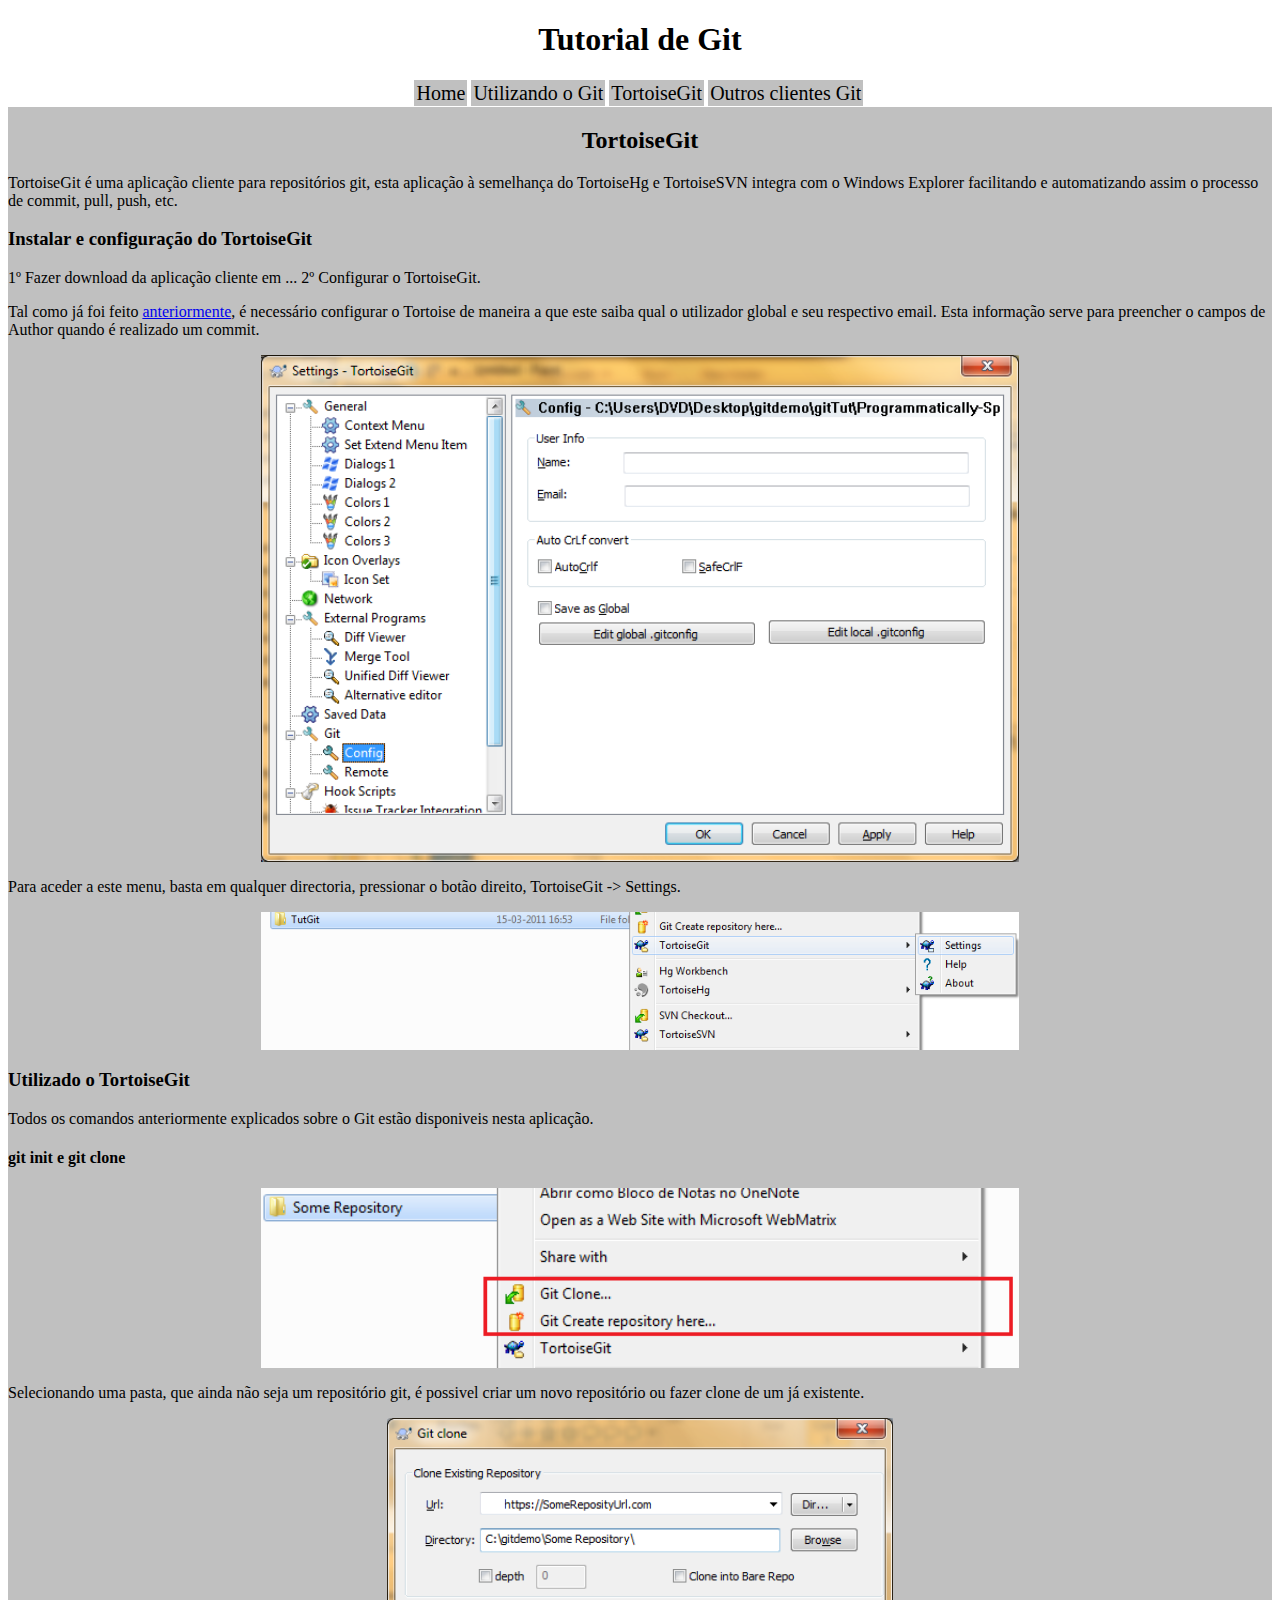
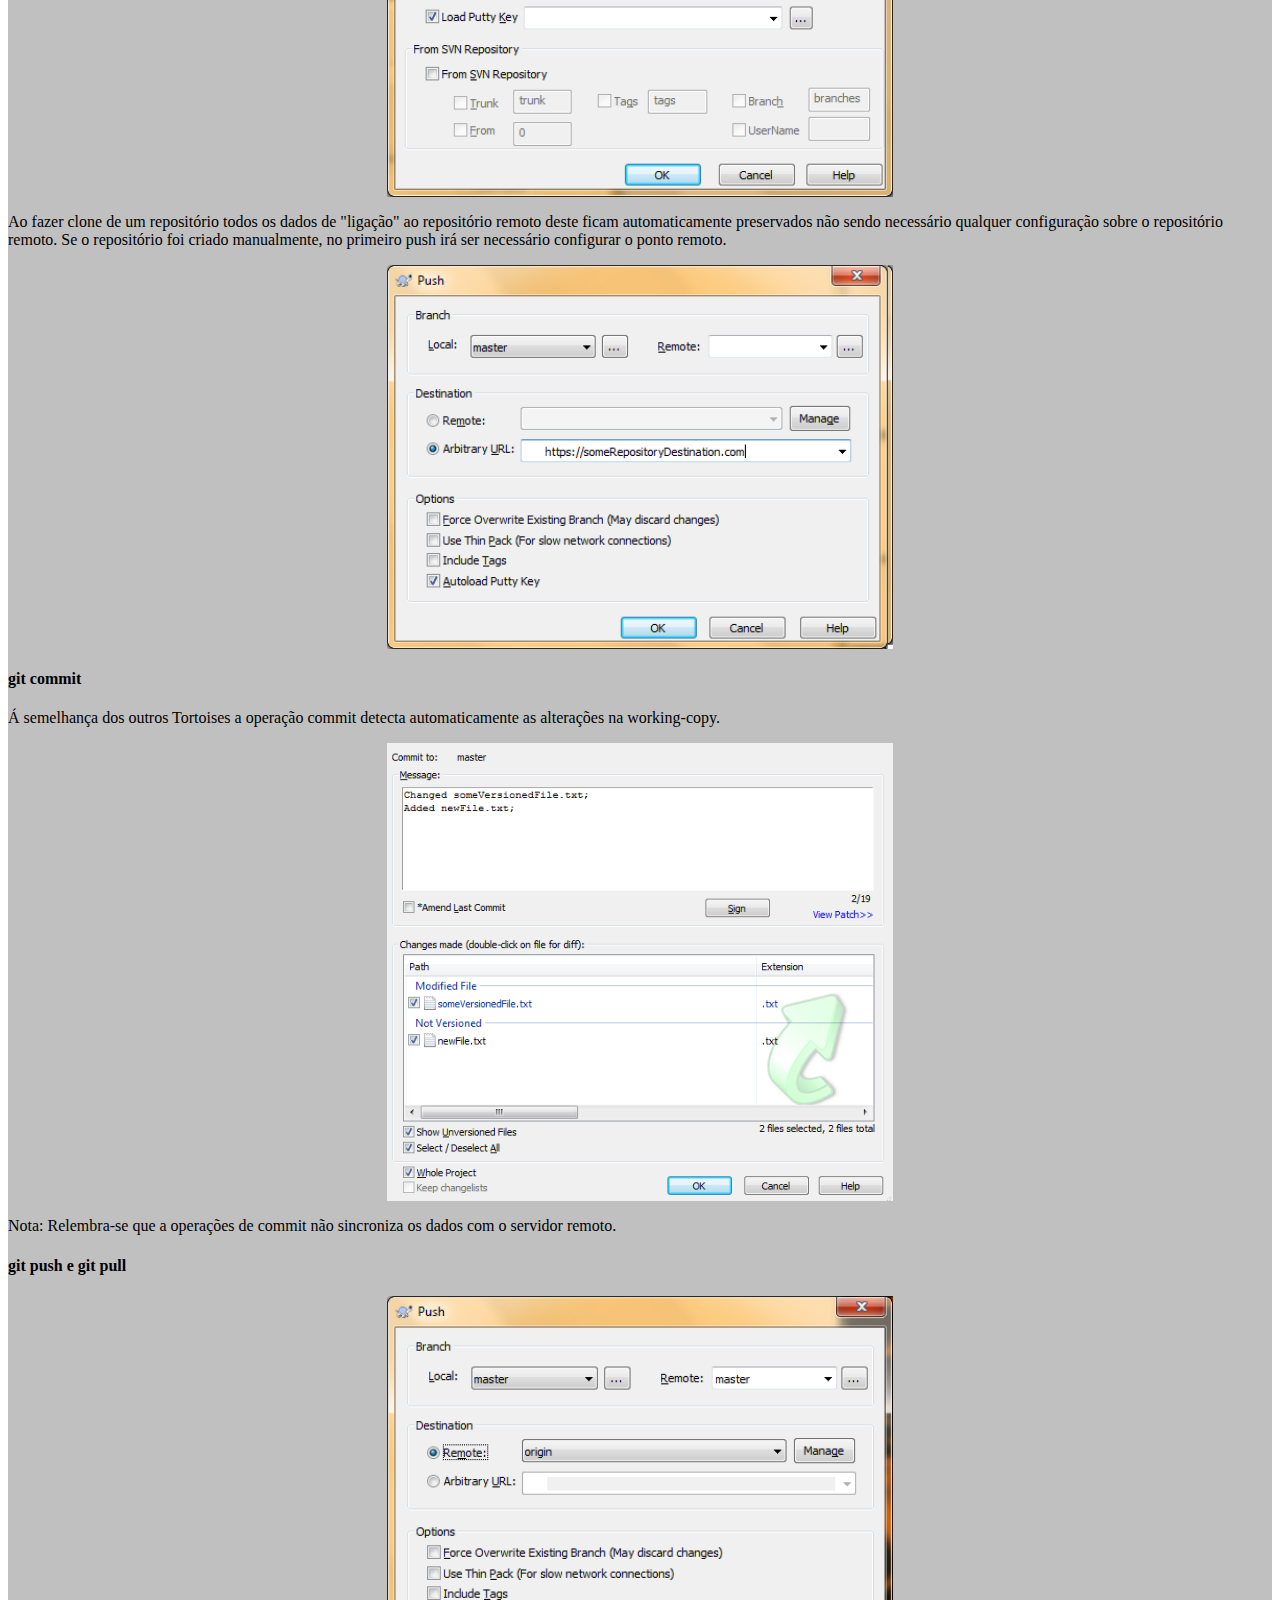
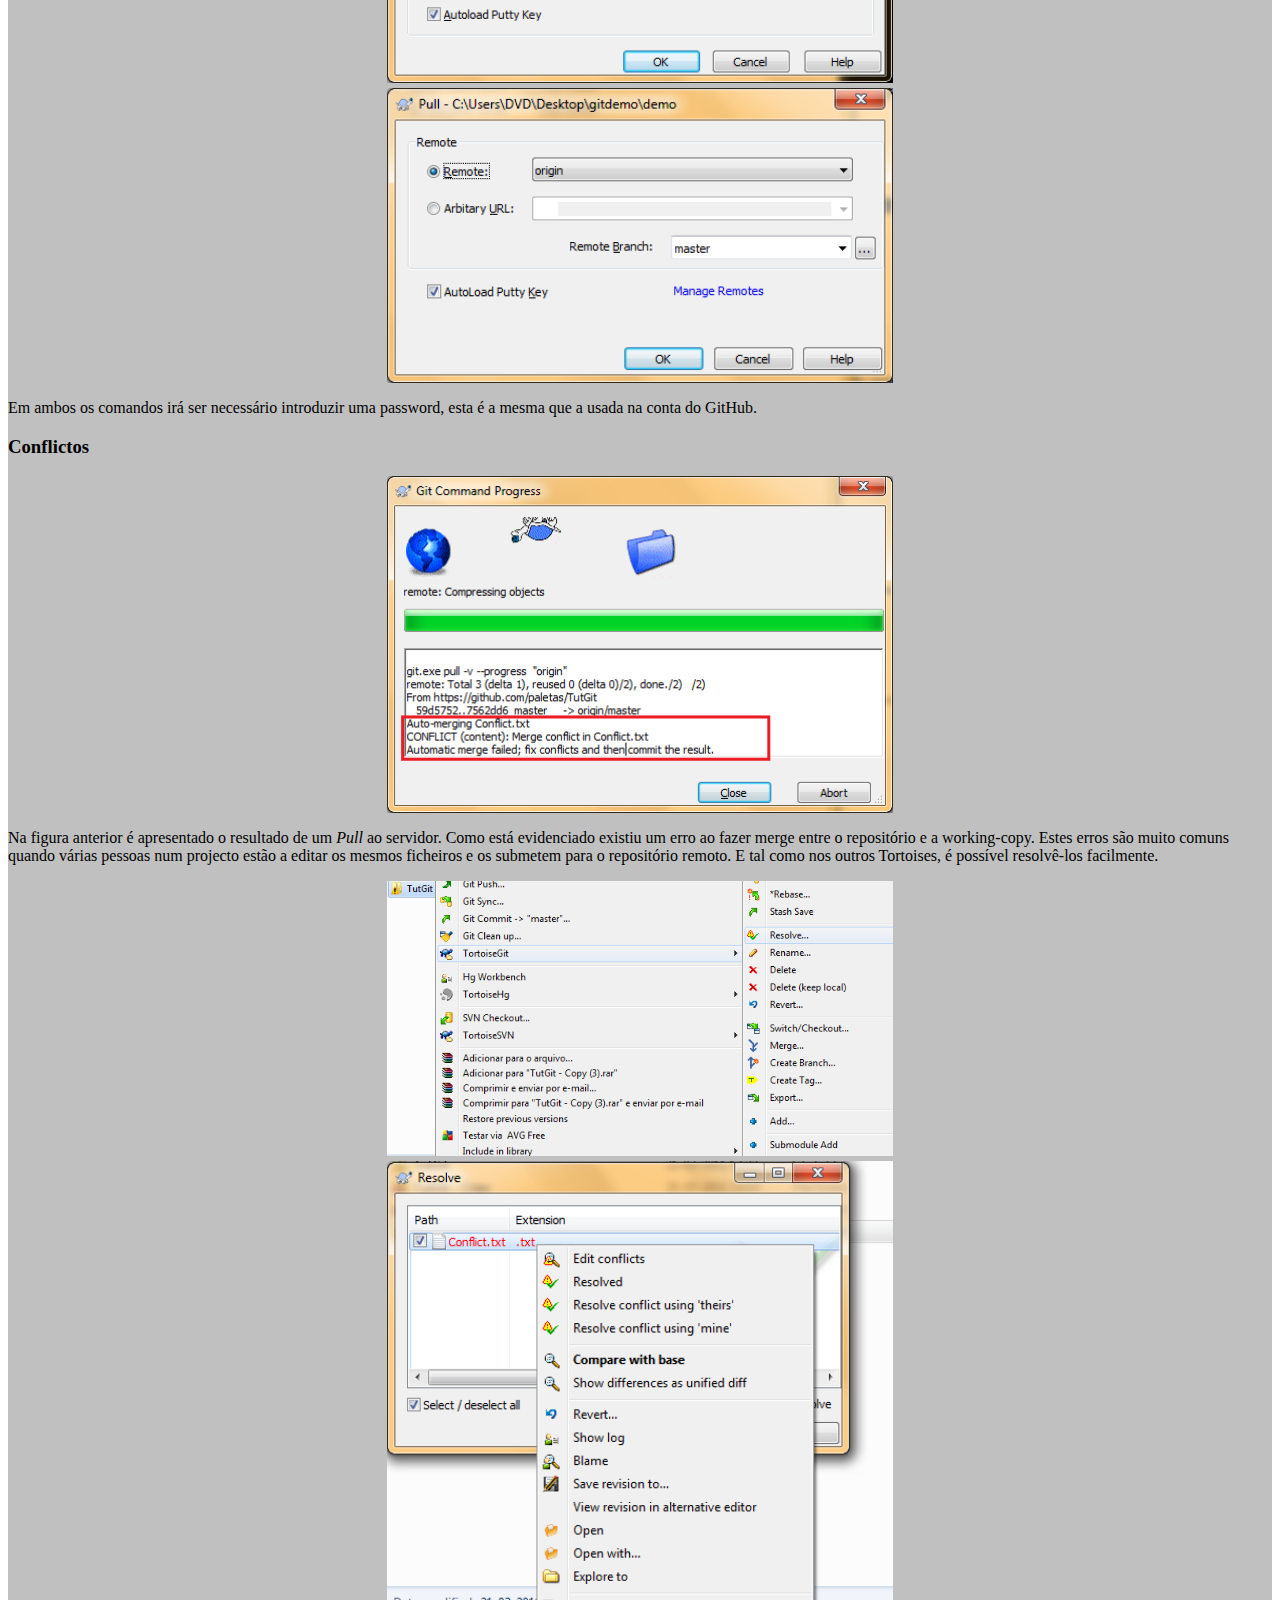
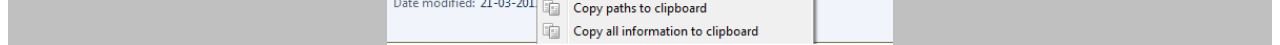
==== GitTutorial/tortoisegit.html @ 3853c226 "Adicionadas imagens ao html." ====
﻿<!DOCTYPE HTML PUBLIC "-//W3C//DTD HTML 4.01 Transitional//EN" "http://www.w3.org/TR/html4/strict.dtd">
<html >
	<head>
		<title>Tutorial de Git</title>
		<meta http-equiv="Content-Type" content="text/html; charset=utf-8">
		<link rel="stylesheet" type="text/css" href="site.css" />
	</head>

	<body>
		<div id="top" class="center">
			
			<h1 class="title">Tutorial de Git</h1>
			
		</div>
		
		<div id="main">
			<div id="menu" class="center">			
				<ul>
					<li><a href="index.html">Home</a></li>
					<li><a href="usinggit.html">Utilizando o Git</a></li>
					<li><a href="tortoisegit.html">TortoiseGit</a></li>
					<li><a href="outros.html">Outros clientes Git</a></li>
				</ul>
				
			</div>
			
			<div id="content">
			
				<h2 class="title">TortoiseGit</h1>

				<p>TortoiseGit é uma aplicação cliente para repositórios git, esta aplicação à semelhança do TortoiseHg e TortoiseSVN integra com o Windows Explorer facilitando e automatizando assim o processo de commit, pull, push, etc.</p>
				<h3>Instalar e configuração do TortoiseGit</h3>
				1º Fazer download da aplicação cliente em ...
				2º Configurar o TortoiseGit.

				<p>Tal como já foi feito <a href="usinggit.html#gitconfig">anteriormente</a>, é necessário configurar o Tortoise de maneira a que este saiba qual o utilizador global e seu respectivo email. Esta informação serve para preencher o campos de Author quando é realizado um commit.</p>
				<img src="images/timg1.png" class="center "/>
				<p>Para aceder a este menu, basta em qualquer directoria, pressionar o botão direito, TortoiseGit -> Settings.</p>
				<img src="images/timg2.png" class="center"/>
				<h3>Utilizado o TortoiseGit</h3>
				<p>Todos os comandos anteriormente explicados sobre o Git estão disponiveis nesta aplicação.</p>
				<h4>git init e git clone</h4>
				<img src="images/timg3.png" class="center"/>
				<p>Selecionando uma pasta, que ainda não seja um repositório git, é possivel criar um novo repositório ou fazer clone de um já existente.</p>
				<img src="images/timg4.png" class="center smallImg "/>
				<p>Ao fazer clone de um repositório todos os dados de "ligação" ao repositório remoto deste ficam automaticamente preservados não sendo necessário qualquer configuração sobre o repositório remoto.
				Se o repositório foi criado manualmente, no primeiro push irá ser necessário configurar o ponto remoto.</p>
				<img src="images/timg5.png" class="center smallImg "/>
				<h4>git commit</h4>
				<p>Á semelhança dos outros Tortoises a operação commit detecta automaticamente as alterações na working-copy.</p>
				<img src="images/timg6.png" class="center smallImg "/>
				<p><span class="negrito">Nota:</span> Relembra-se que a operações de commit não sincroniza os dados com o servidor remoto.</p>
				<h4>git push e git pull</h4>
				<img src="images/timg7.png" class="center smallImg "/>
				<img src="images/timg8.png" class="center smallImg "/>
				<p>Em ambos os comandos irá ser necessário introduzir uma password, esta é a mesma que a usada na conta do GitHub.</p>

				<h3>Conflictos</h3>
				<img src="images/timg9.png" class="center smallImg "/>
				<p>Na figura anterior é apresentado o resultado de um <span class="instruction">Pull</span> ao servidor. Como está evidenciado existiu um erro ao fazer merge entre o repositório e a working-copy. Estes erros são muito comuns quando várias pessoas num projecto estão a editar os mesmos ficheiros e os submetem para o repositório remoto. E tal como nos outros Tortoises, é possível resolvê-los facilmente.</p>
				<img src="images/timg10.png" class="center smallImg "/>
				<img src="images/timg11.png" class="center smallImg "/>						
			</div>
		</div>
		
	</body>
</html>
---- GitTutorial/site.css ----
#menu
{
	width : 36%;
}

#menu a
{
	background-color : silver;
	font-size : 20px;
	color : black;
	text-decoration : none;
	padding : 2px;
}

#menu a:hover
{
	background-color : gray;	
}

#menu ul
{
	list-style-type : none;
	margin : 0px;
	padding : 0px;
}

#menu li
{
	float : left;
	border-width : 2px;
	border-style : solid;
	border-color : white;
}
 
#content
{
	display : block;
	float : left;
	background-color : silver;
}

img
{
	max-width : 60%;
	max-height : 60%;
	margin-top:5px;
}
.smallImg 
{
	max-width:40%;
	max-height : 40%;
}

img.center 
{   
	display: block;   
	margin-left: auto;   
	margin-right: auto; 
}

.title
{
	text-align : center;
}

.center
{
	margin-left:auto;
	margin-right:auto;
	width:70%;
}

.bold
{
	font-weight : bold;
}

.instruction
{
	font-style: oblique;
}
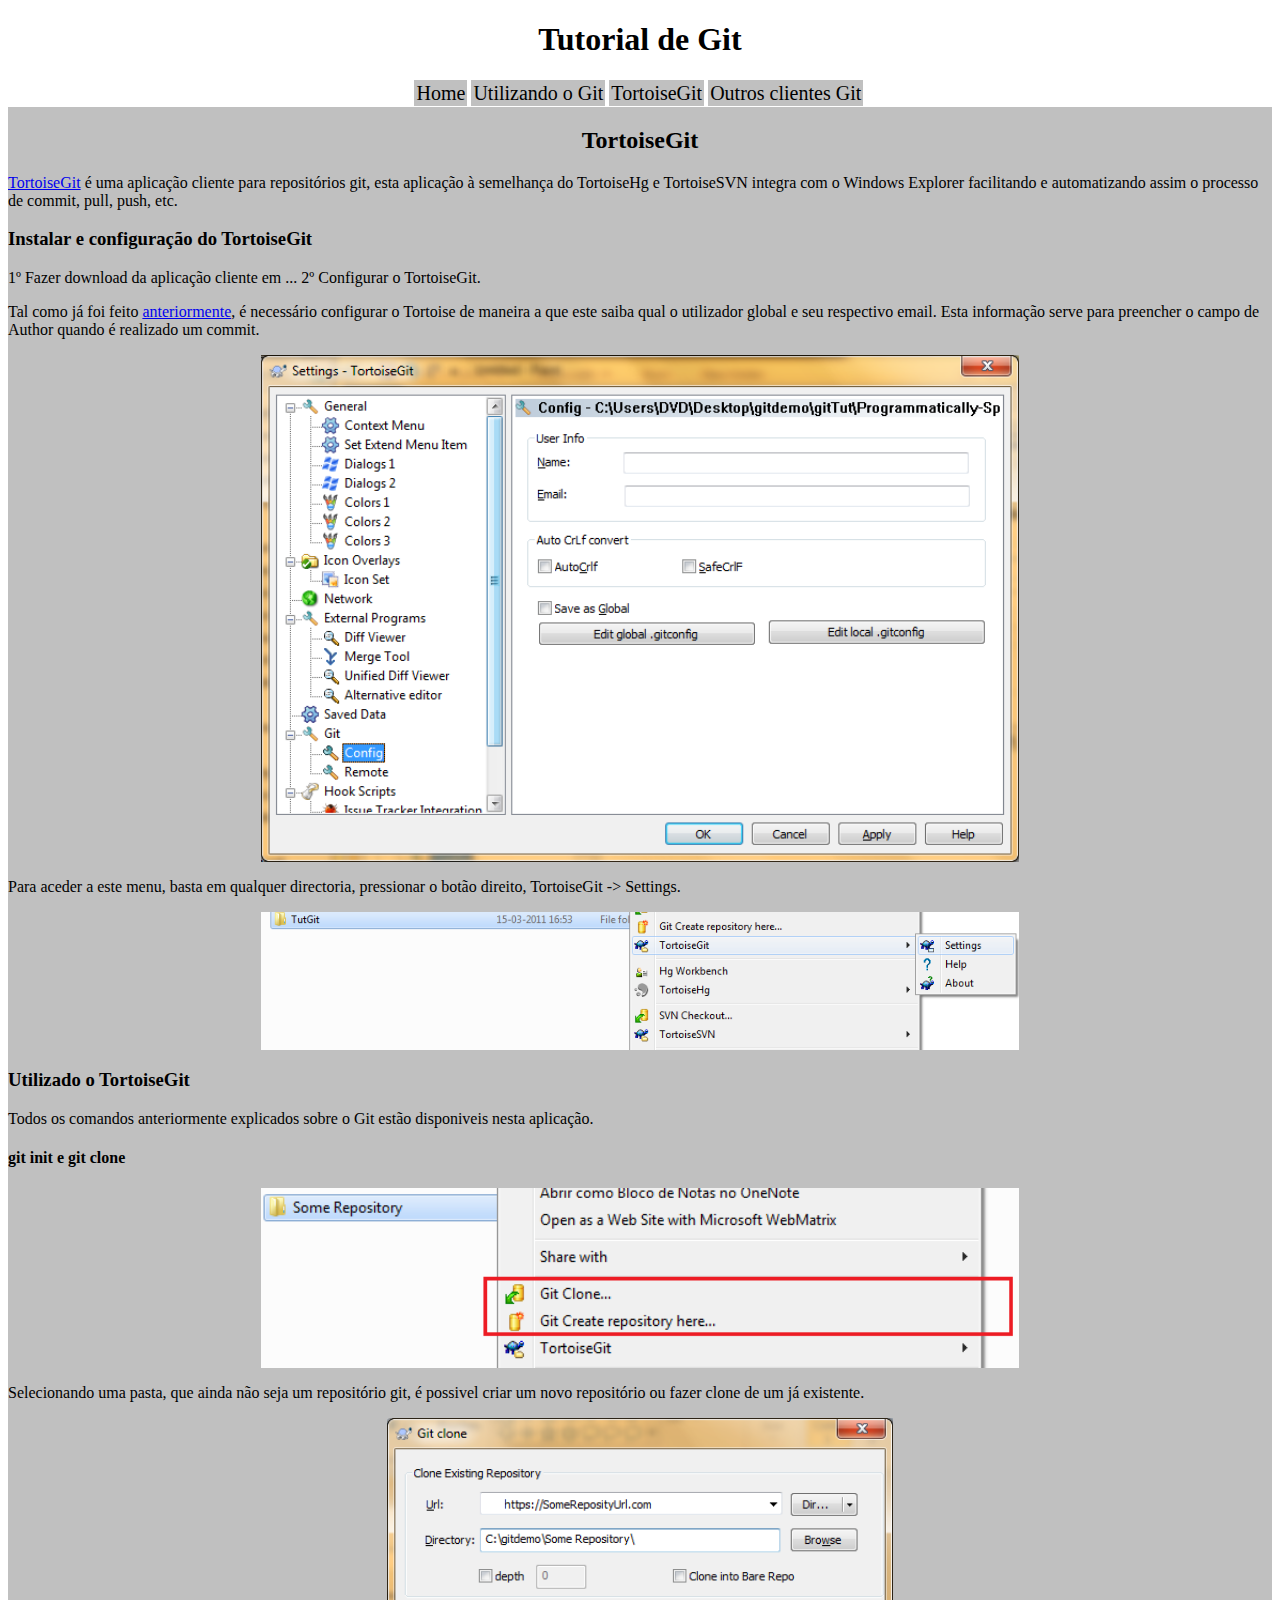
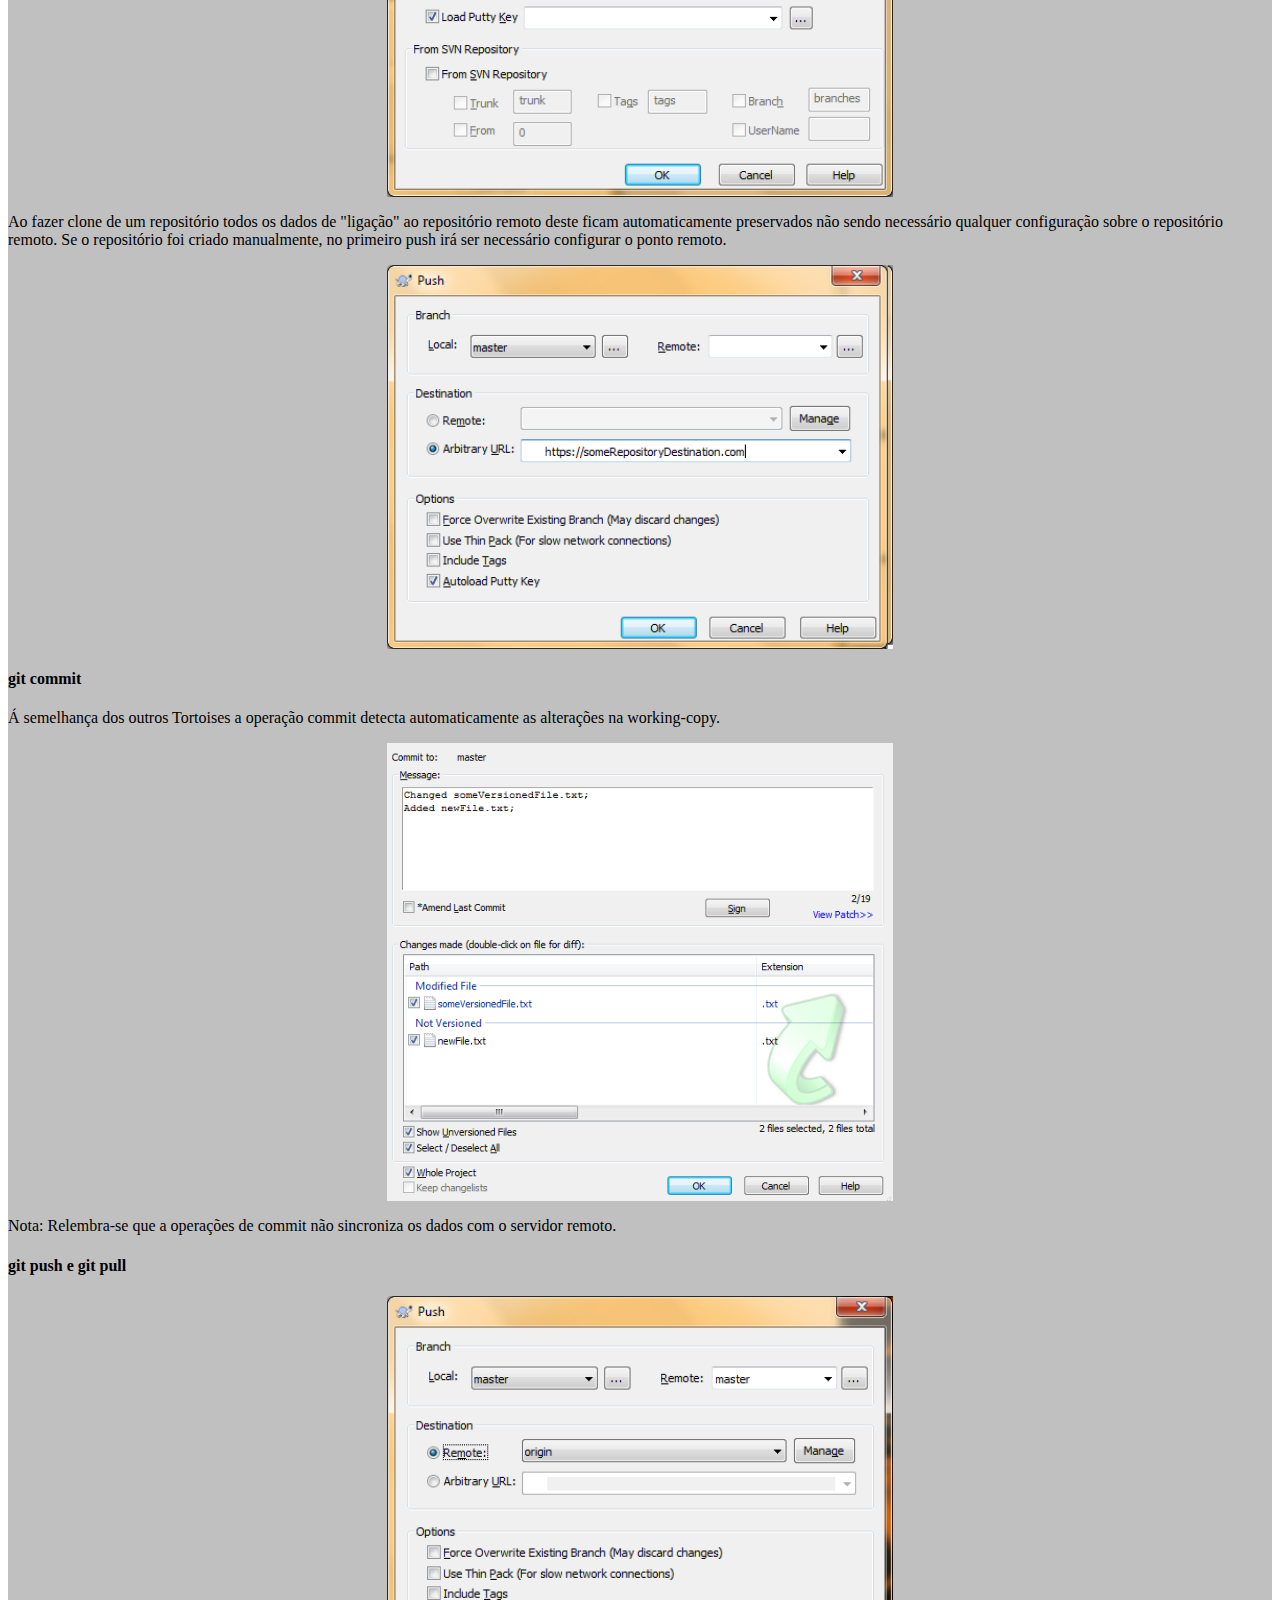
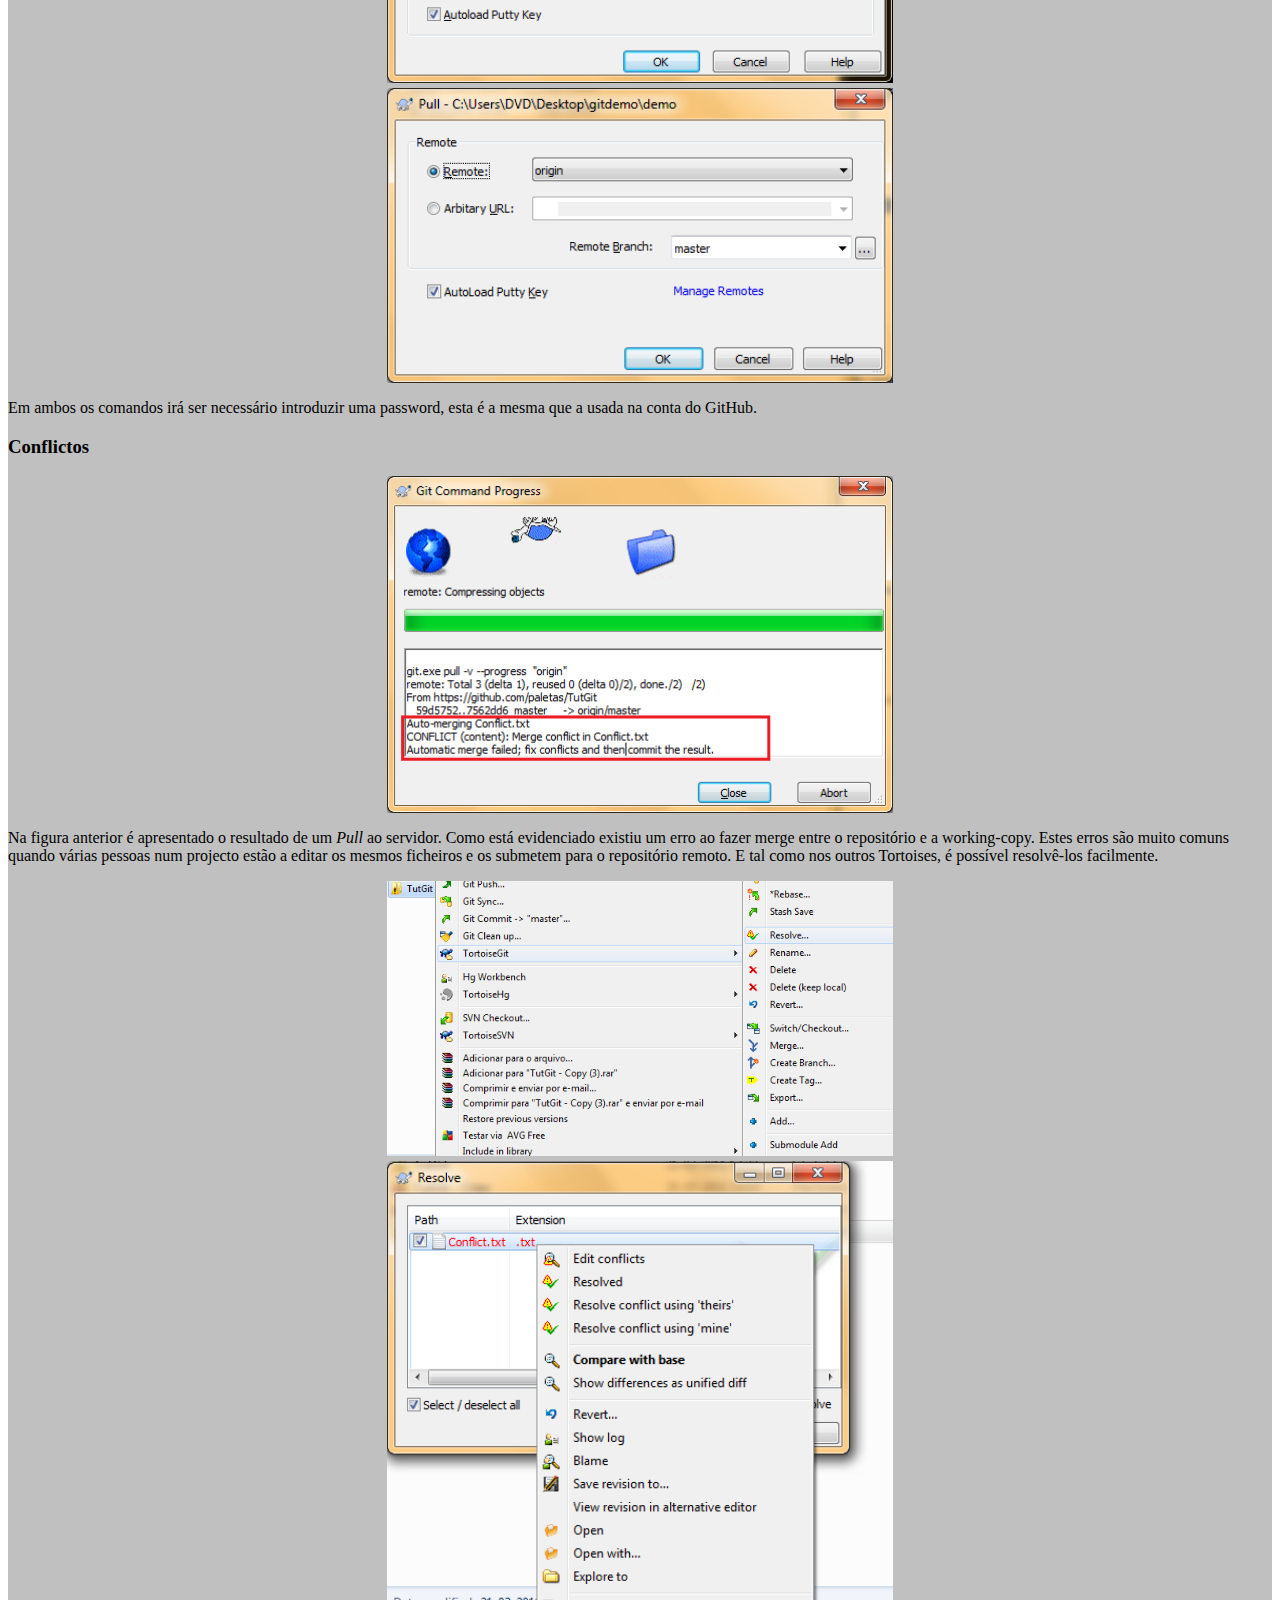
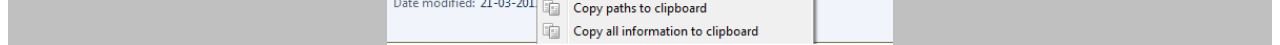
==== commit 24374ea5: "Feitas algumas correcções ao texto." ====
--- a/GitTutorial/tortoisegit.html
+++ b/GitTutorial/tortoisegit.html
@@ -19,7 +19,7 @@
 					<li><a href="index.html">Home</a></li>
 					<li><a href="usinggit.html">Utilizando o Git</a></li>
 					<li><a href="tortoisegit.html">TortoiseGit</a></li>
-					<li><a href="outros.html">Outros clientes Git</a></li>
+					<li><a href="other.html">Outros clientes Git</a></li>
 				</ul>
 				
 			</div>
@@ -28,12 +28,12 @@
 			
 				<h2 class="title">TortoiseGit</h1>
 
-				<p>TortoiseGit é uma aplicação cliente para repositórios git, esta aplicação à semelhança do TortoiseHg e TortoiseSVN integra com o Windows Explorer facilitando e automatizando assim o processo de commit, pull, push, etc.</p>
+				<p><a href="http://code.google.com/p/tortoisegit/">TortoiseGit</a> é uma aplicação cliente para repositórios git, esta aplicação à semelhança do TortoiseHg e TortoiseSVN integra com o Windows Explorer facilitando e automatizando assim o processo de commit, pull, push, etc.</p>
 				<h3>Instalar e configuração do TortoiseGit</h3>
 				1º Fazer download da aplicação cliente em ...
 				2º Configurar o TortoiseGit.
 
-				<p>Tal como já foi feito <a href="usinggit.html#gitconfig">anteriormente</a>, é necessário configurar o Tortoise de maneira a que este saiba qual o utilizador global e seu respectivo email. Esta informação serve para preencher o campos de Author quando é realizado um commit.</p>
+				<p>Tal como já foi feito <a href="usinggit.html#gitconfig">anteriormente</a>, é necessário configurar o Tortoise de maneira a que este saiba qual o utilizador global e seu respectivo email. Esta informação serve para preencher o campo de Author quando é realizado um commit.</p>
 				<img src="images/timg1.png" class="center "/>
 				<p>Para aceder a este menu, basta em qualquer directoria, pressionar o botão direito, TortoiseGit -> Settings.</p>
 				<img src="images/timg2.png" class="center"/>
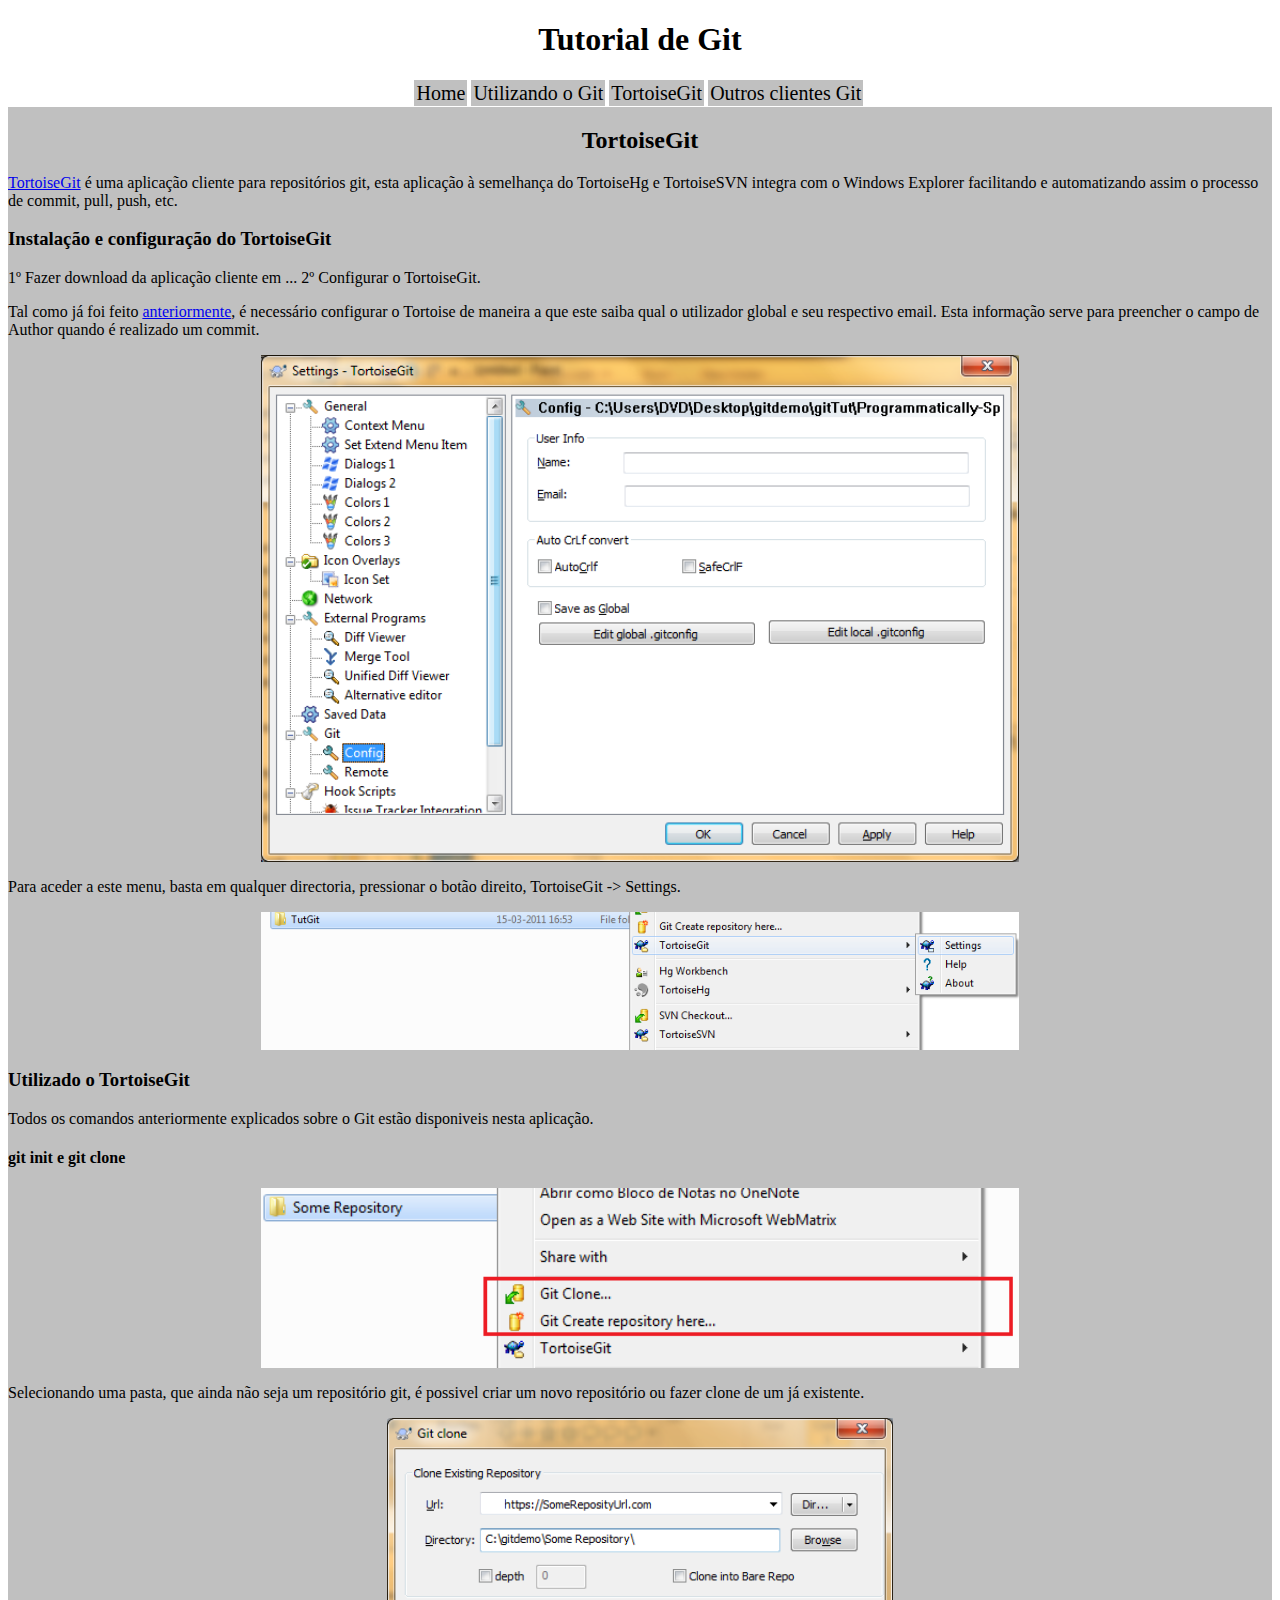
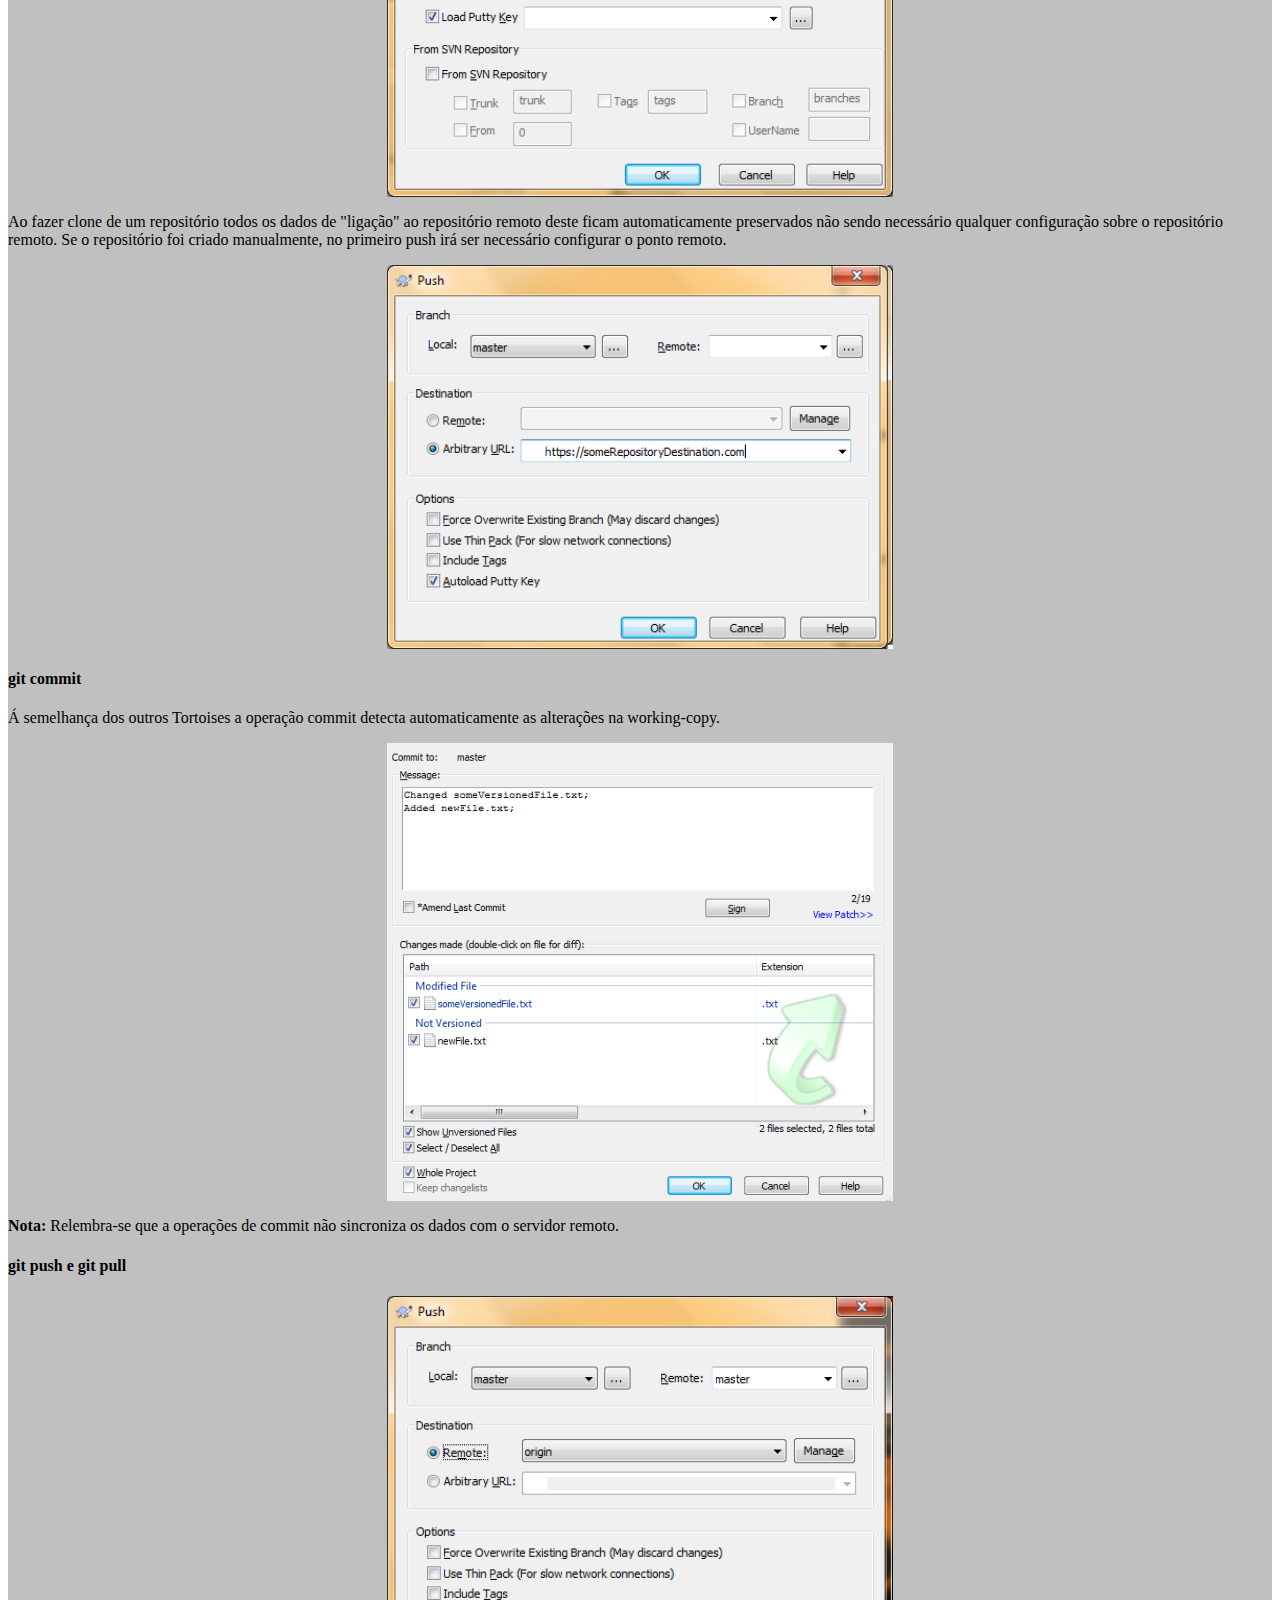
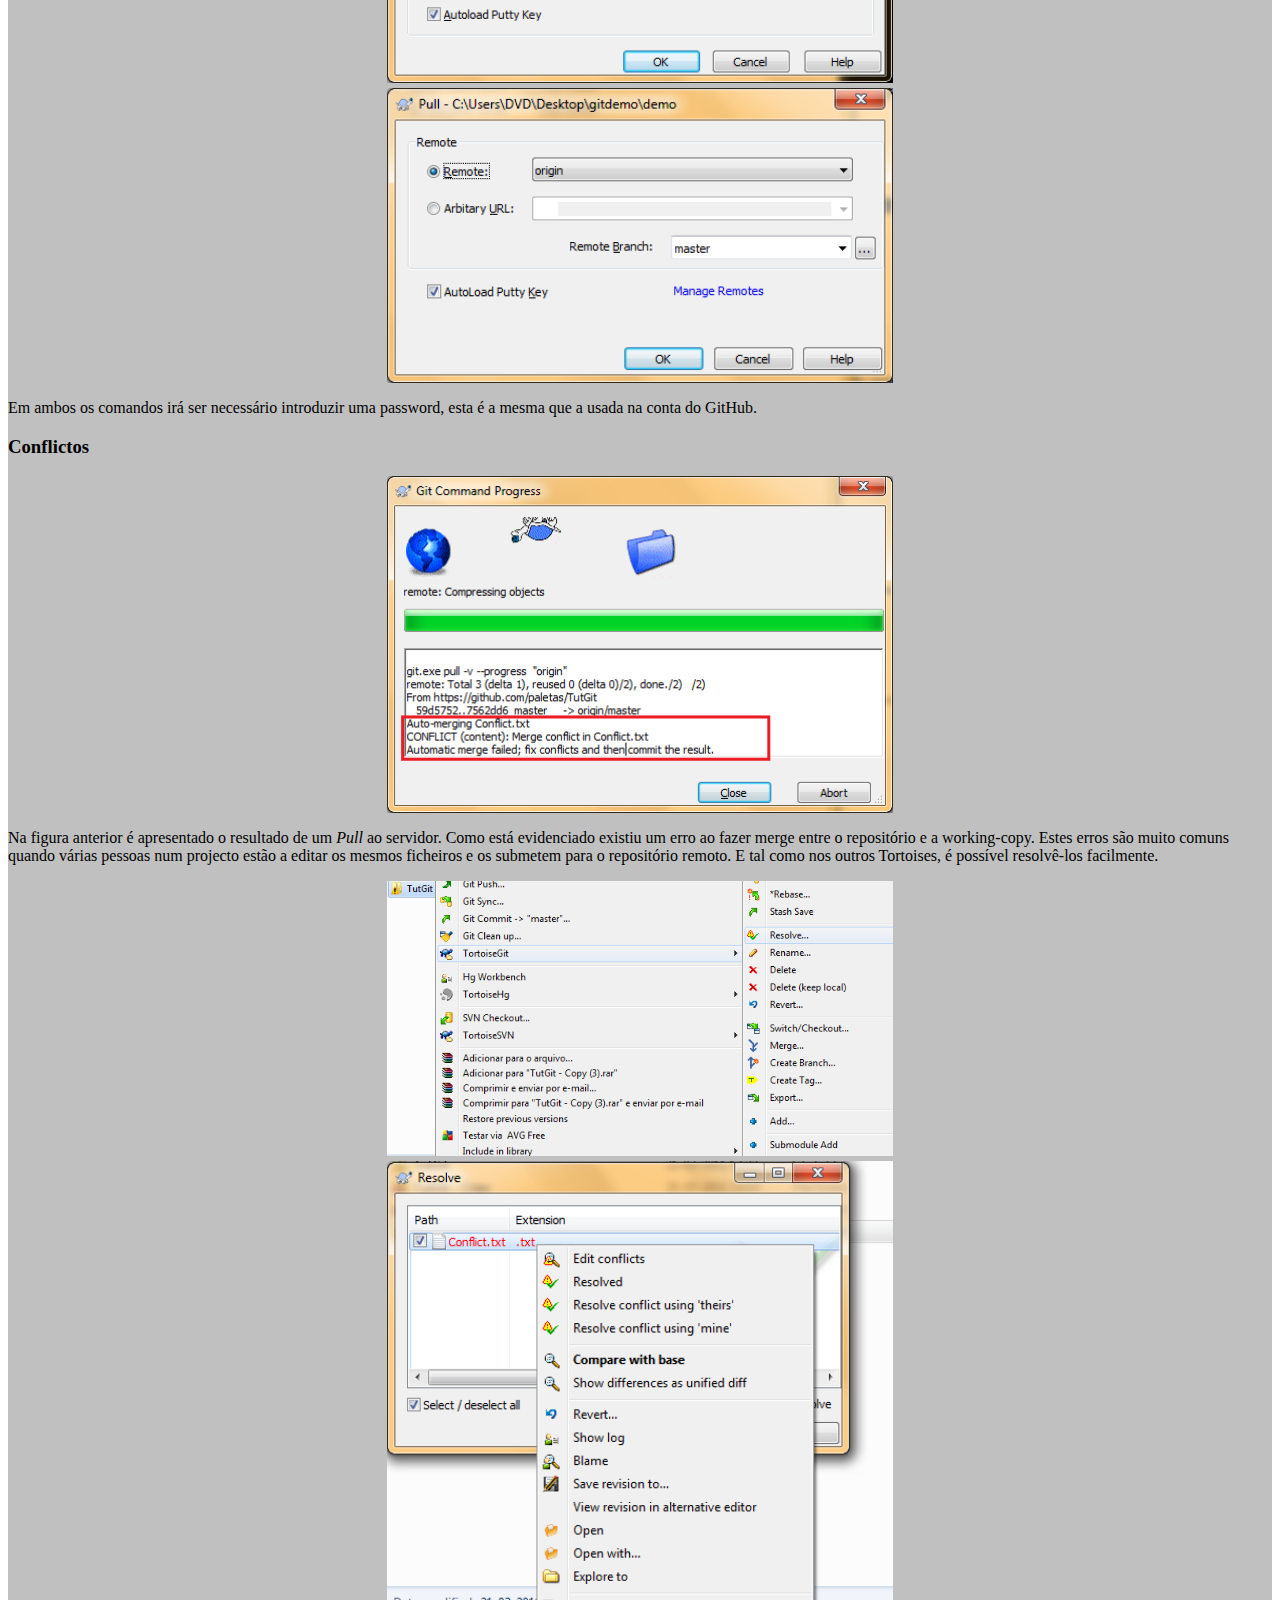
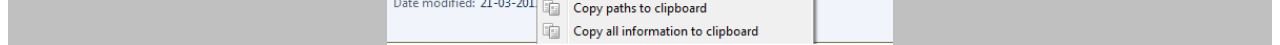
==== commit b708eee9: "Adicionado other.html." ====
--- a/GitTutorial/tortoisegit.html
+++ b/GitTutorial/tortoisegit.html
@@ -29,7 +29,7 @@
 				<h2 class="title">TortoiseGit</h1>
 
 				<p><a href="http://code.google.com/p/tortoisegit/">TortoiseGit</a> é uma aplicação cliente para repositórios git, esta aplicação à semelhança do TortoiseHg e TortoiseSVN integra com o Windows Explorer facilitando e automatizando assim o processo de commit, pull, push, etc.</p>
-				<h3>Instalar e configuração do TortoiseGit</h3>
+				<h3>Instalação e configuração do TortoiseGit</h3>
 				1º Fazer download da aplicação cliente em ...
 				2º Configurar o TortoiseGit.
 
@@ -49,7 +49,7 @@
 				<h4>git commit</h4>
 				<p>Á semelhança dos outros Tortoises a operação commit detecta automaticamente as alterações na working-copy.</p>
 				<img src="images/timg6.png" class="center smallImg "/>
-				<p><span class="negrito">Nota:</span> Relembra-se que a operações de commit não sincroniza os dados com o servidor remoto.</p>
+				<p><span class="bold">Nota:</span> Relembra-se que a operações de commit não sincroniza os dados com o servidor remoto.</p>
 				<h4>git push e git pull</h4>
 				<img src="images/timg7.png" class="center smallImg "/>
 				<img src="images/timg8.png" class="center smallImg "/>
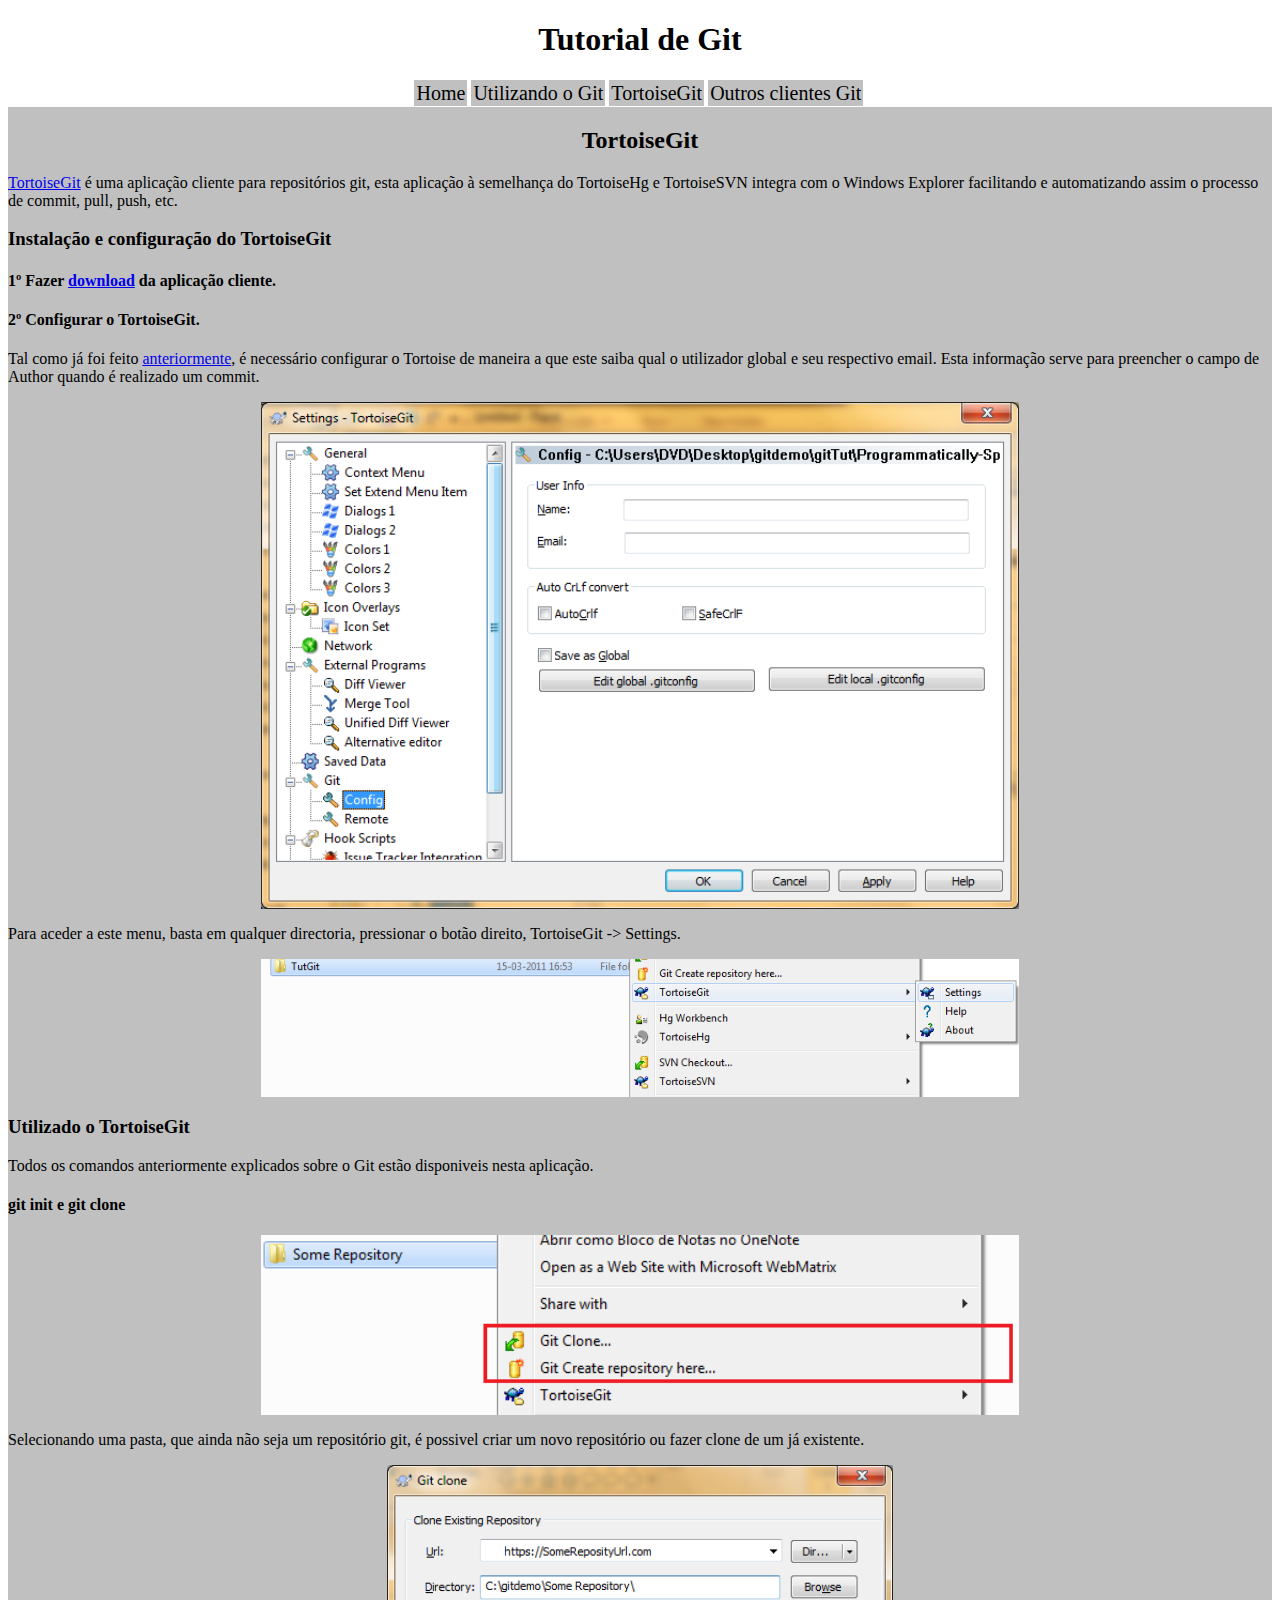
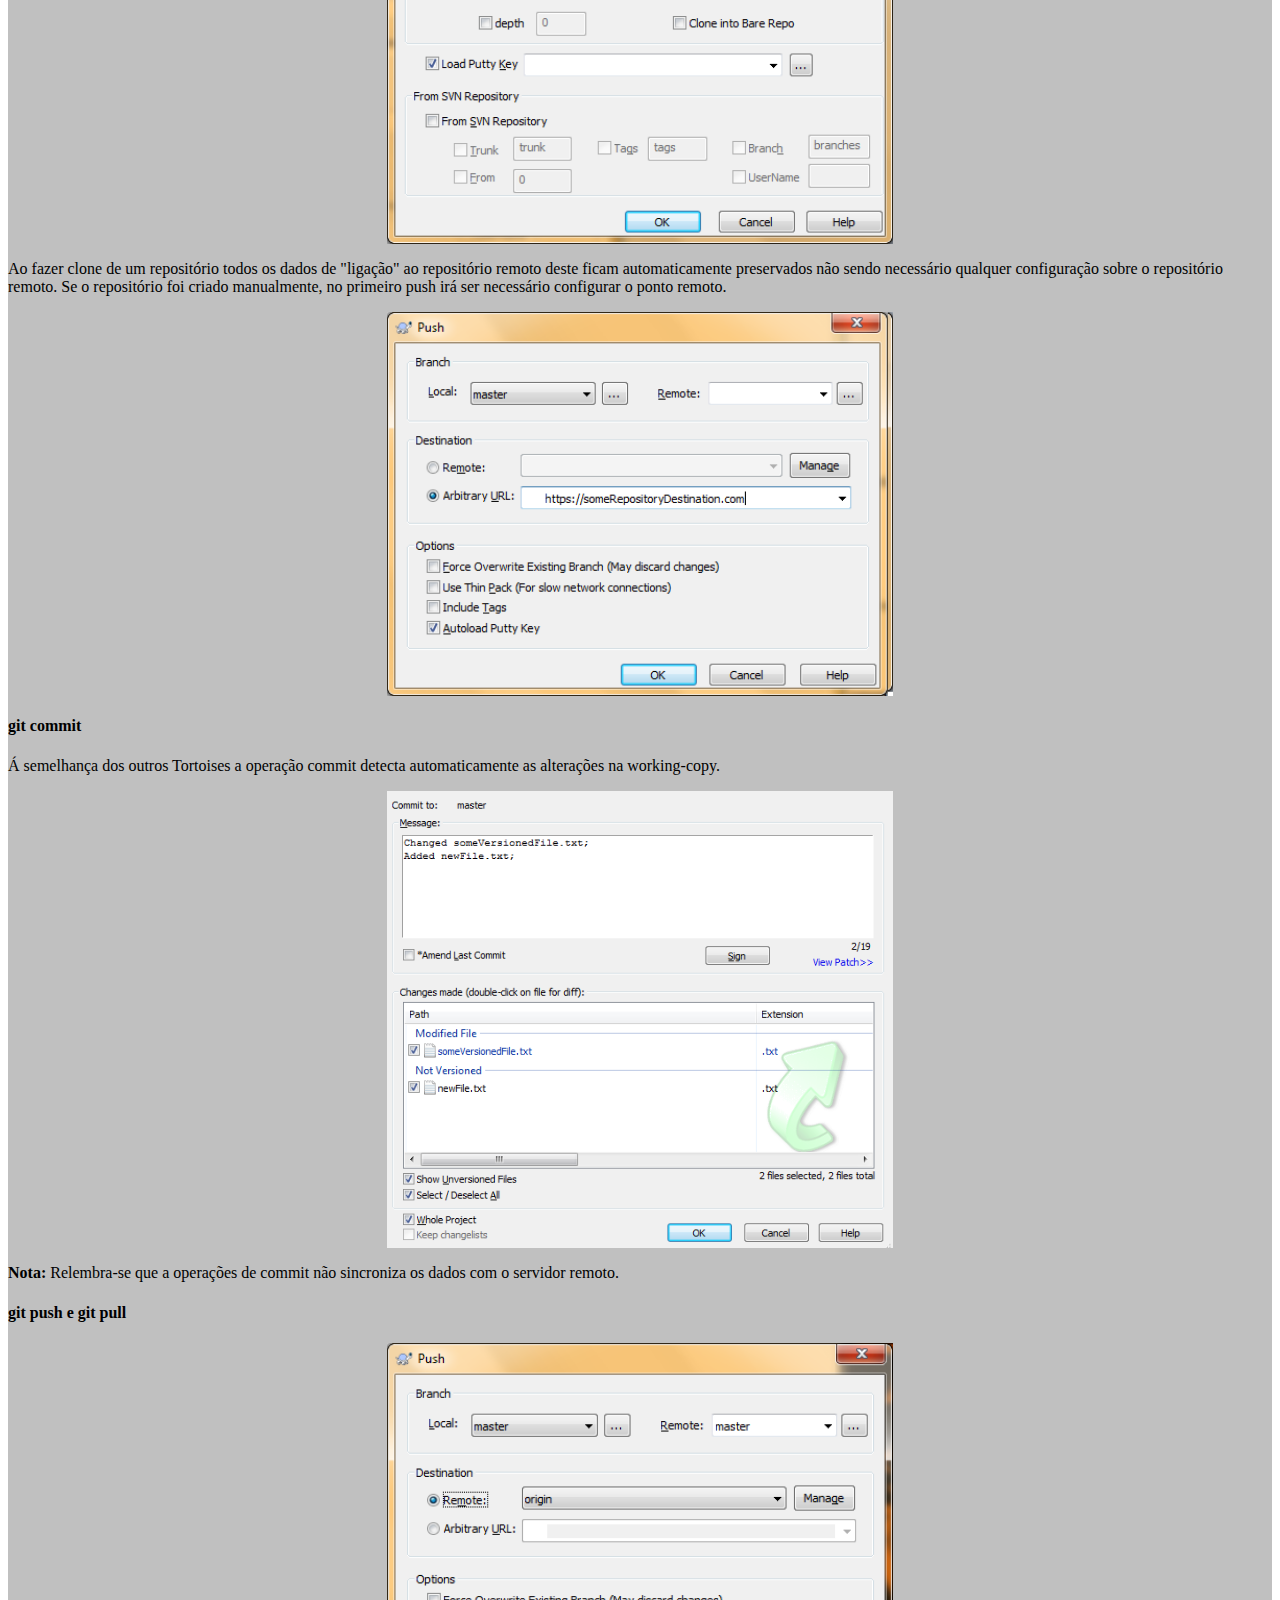
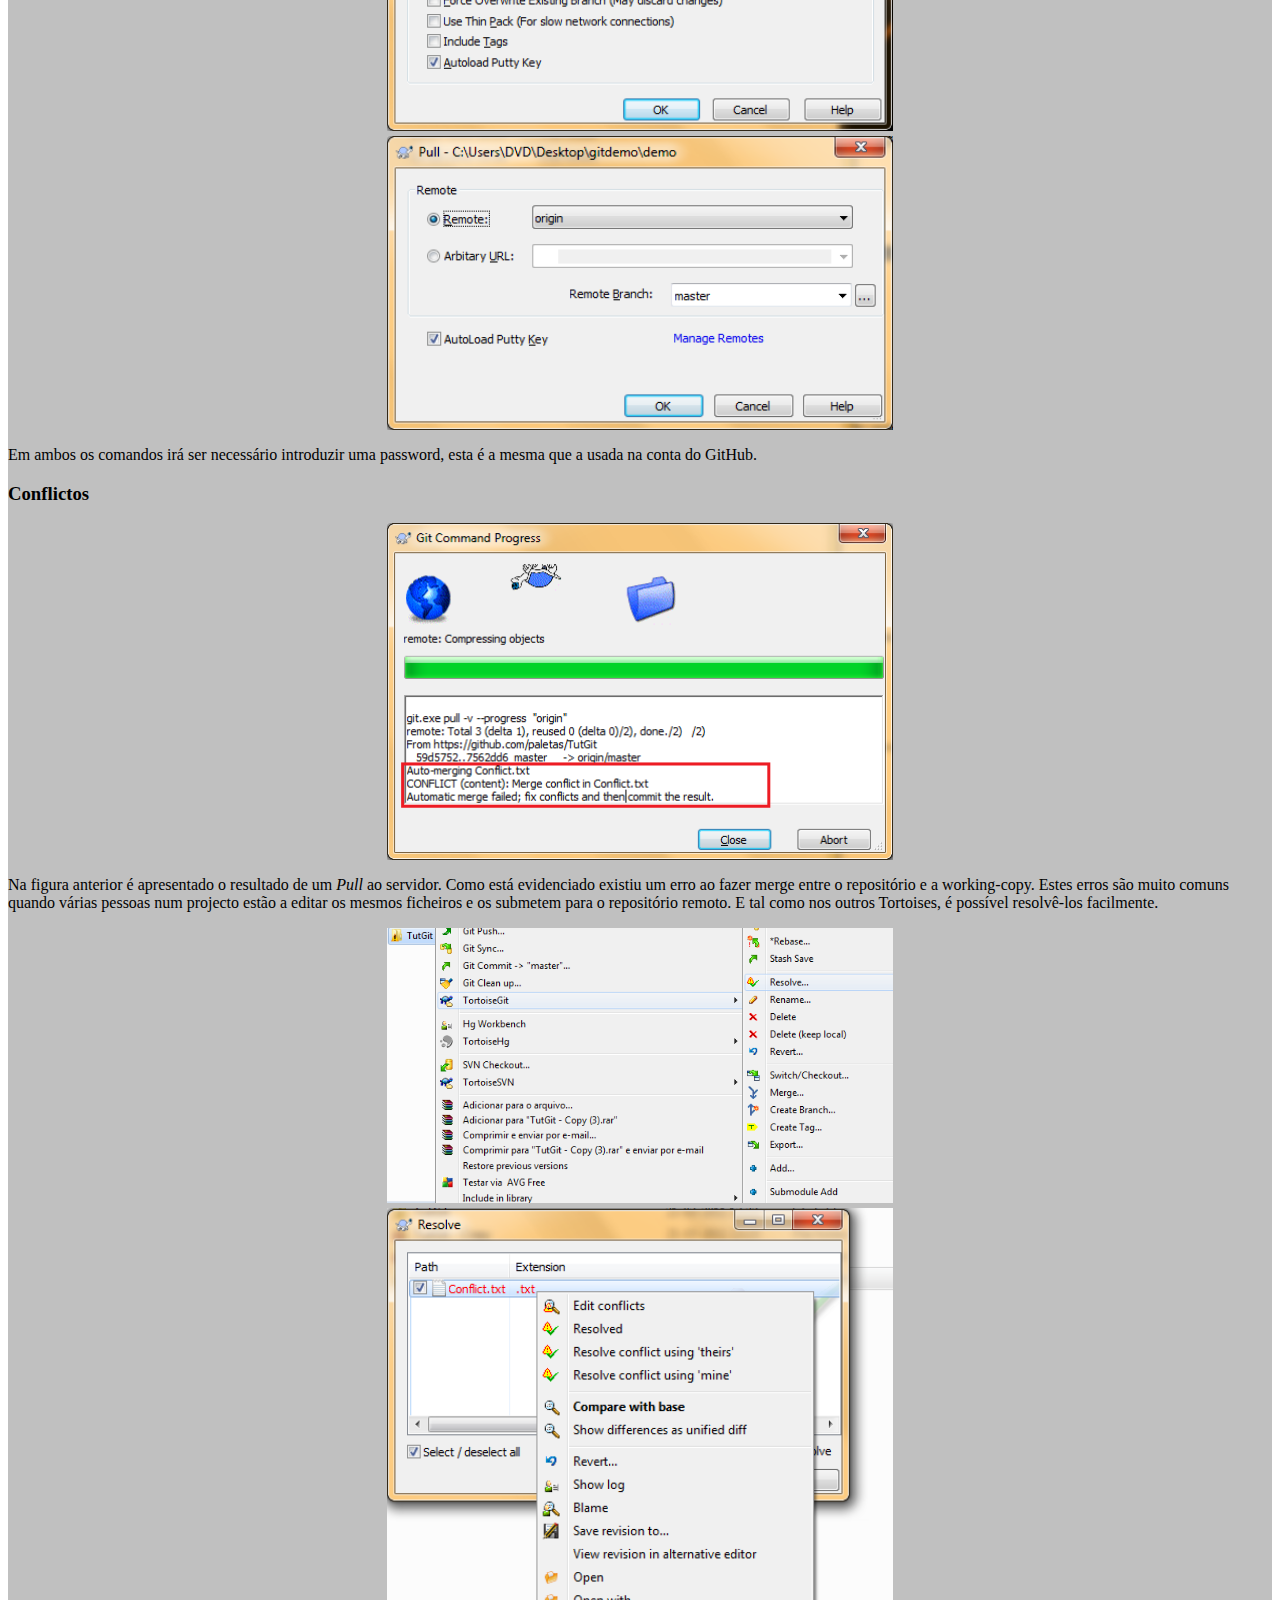
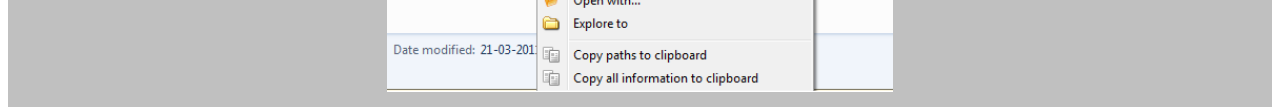
==== commit abc72832: "finalized tortoisegit.html" ====
--- a/GitTutorial/tortoisegit.html
+++ b/GitTutorial/tortoisegit.html
@@ -30,8 +30,8 @@
 
 				<p><a href="http://code.google.com/p/tortoisegit/">TortoiseGit</a> é uma aplicação cliente para repositórios git, esta aplicação à semelhança do TortoiseHg e TortoiseSVN integra com o Windows Explorer facilitando e automatizando assim o processo de commit, pull, push, etc.</p>
 				<h3>Instalação e configuração do TortoiseGit</h3>
-				1º Fazer download da aplicação cliente em ...
-				2º Configurar o TortoiseGit.
+				<h4>1º Fazer <a href="http://code.google.com/p/tortoisegit/">download</a> da aplicação cliente. </h2>
+				<h4>2º Configurar o TortoiseGit.</h2>
 
 				<p>Tal como já foi feito <a href="usinggit.html#gitconfig">anteriormente</a>, é necessário configurar o Tortoise de maneira a que este saiba qual o utilizador global e seu respectivo email. Esta informação serve para preencher o campo de Author quando é realizado um commit.</p>
 				<img src="images/timg1.png" class="center "/>
--- a/GitTutorial/site.css
+++ b/GitTutorial/site.css
@@ -37,6 +37,12 @@
 	display : block;
 	float : left;
 	background-color : silver;
+	padding-bottom : 15px;
+}
+
+#main
+{
+	margin-bottom : 15px;
 }
 
 img
